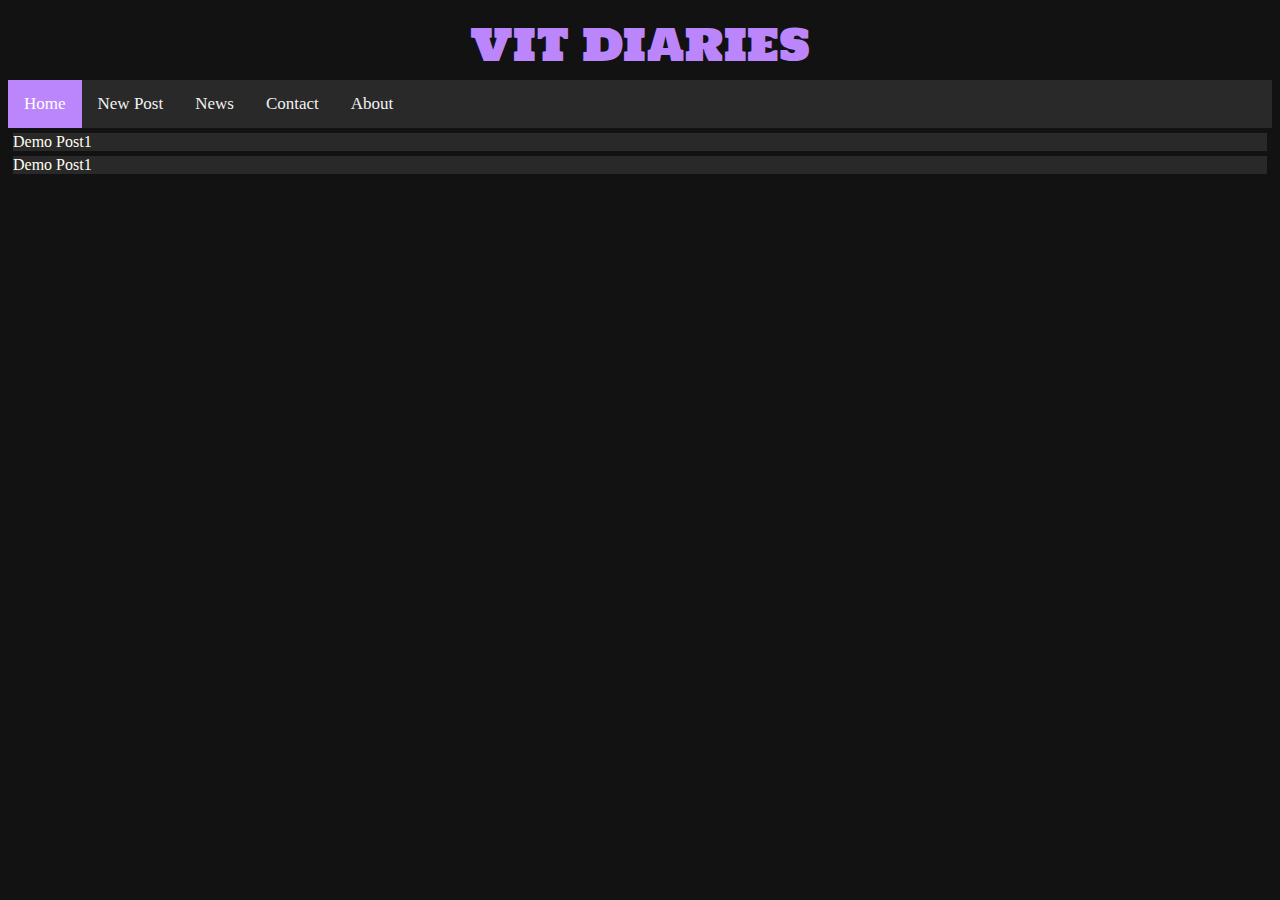
==== index.html @ 77cd2442 "Added html files" ====
<!DOCTYPE html>
<head>
    <title>
        VIT DIARIES
    </title>
</head>

<header>
    VIT DIARIES
    <link type="text/css" rel="stylesheet" href="style.css">
    <link rel="preconnect" href="https://fonts.gstatic.com">
    <link href="https://fonts.googleapis.com/css2?family=Holtwood+One+SC&display=swap" rel="stylesheet">
</header>

<body>
    <div class="topnav">
        <a class="active" href="#home">Home</a>
        <a href="#NewPost">New Post</a>
        <a href="#news">News</a>
        <a href="#contact">Contact</a>
        <a href="#about">About</a>
    </div>
    <div class="post_box">
        Demo Post1
    </div>

    <div class="post_box">
        Demo Post1
    </div>
</body>
</html>
---- style.css ----
/* Add a black background color to the top navigation */
.topnav {
    background-color: #292929;
    overflow: hidden;
  }
  
  /* Style the links inside the navigation bar */
  .topnav a {
    float: left;
    color: #f2f2f2;
    text-align: center;
    padding: 14px 16px;
    text-decoration: none;
    font-size: 17px;
  }
  
  /* Change the color of links on hover */
  .topnav a:hover {
    background-color: #5F6368;
    color: ivory;
  }
  
  /* Add a color to the active/current link */
  .topnav a.active {
    background-color: #BB86FC;
    color: white;
  }

  body{
      background-color: #121212;
  }

  header{
      color: #BB86FC;
      text-align: center;
      font-family: 'Holtwood One SC', serif;
      font-size: 44px;
  }

  .post_box{
      background-color: #292929;
      margin: 5px;
      color: ivory;
  }
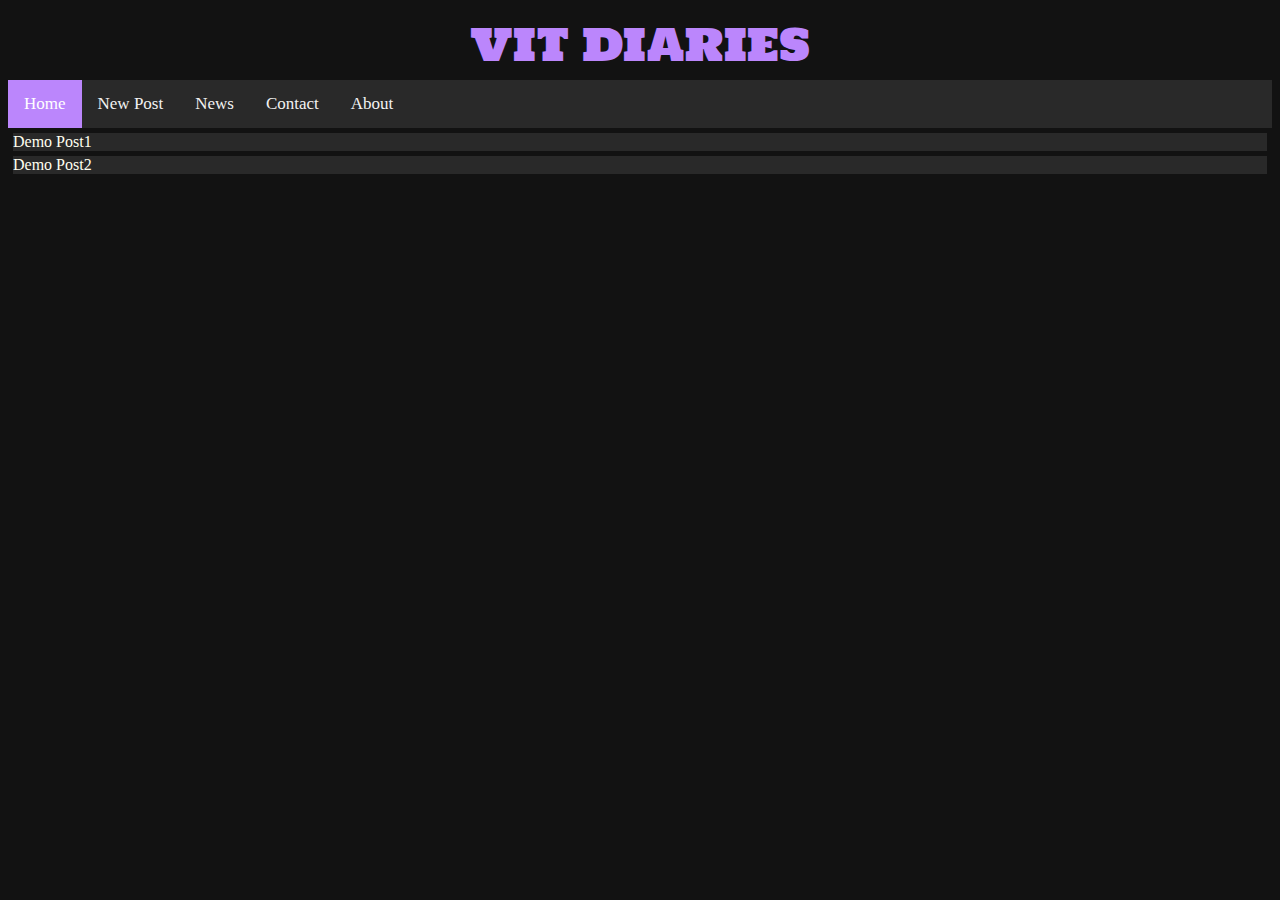
==== commit 171ae336: "HTML and CSS files" ====
--- a/index.html
+++ b/index.html
@@ -14,9 +14,9 @@
 
 <body>
     <div class="topnav">
-        <a class="active" href="#home">Home</a>
-        <a href="#NewPost">New Post</a>
-        <a href="#news">News</a>
+        <a class="active" href="index.html">Home</a>
+        <a href="newpost.html">New Post</a>
+        <a href="news.html">News</a>
         <a href="#contact">Contact</a>
         <a href="#about">About</a>
     </div>
@@ -25,7 +25,7 @@
     </div>
 
     <div class="post_box">
-        Demo Post1
+        Demo Post2
     </div>
 </body>
 </html>